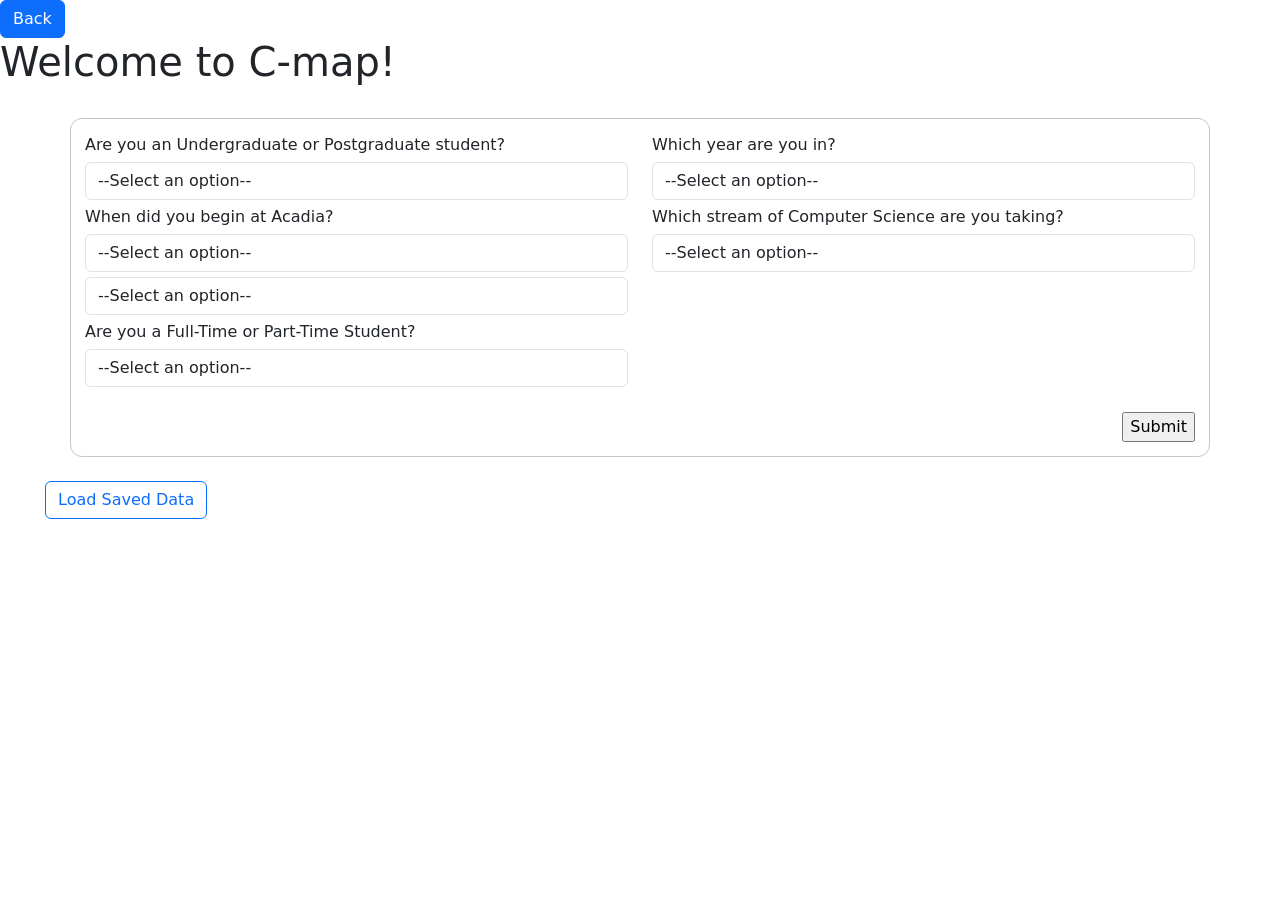
==== intake-survey.html @ 11d192bd "feat: survey page restyling" ====
<!DOCTYPE html>
<html lang="en">
<head>
    <link rel="icon" href="images/logo.png" type="image/x-icon">
    <meta charset="UTF-8">
    <meta name="viewport" content="width=device-width, initial-scale=1.0">
    <link rel="stylesheet" href="https://cdn.jsdelivr.net/npm/bootstrap@5.3.8/dist/css/bootstrap.min.css">
    <link rel="stylesheet" href="styles.css">
    <script src="https://ajax.googleapis.com/ajax/libs/jquery/3.7.1/jquery.min.js"></script>
    <title>Course Map</title>
</head>
<body>
        <a href="index.html" class="btn btn-primary">Back</a>
        <h1>Welcome to C-map!</h1>
        <br>
        <div id="survey_border" class="container">
            <form id="survey"> <!--class="col-md-6"-->
                <div class="row">
                    <div class="col-md-6">
                        <div class="form-group">
                            <label for="degree-level">Are you an Undergraduate or Postgraduate student?</label>
                            <select name="degree-level" id="degree-level" class="form-control" required>
                                <option value="">--Select an option--</option>
                                <option value="undergrad">Undergraduate Student</option>
                                <option value="postgrad">Postgraduate Student</option>
                            </select>
                        </div>
                        <div id="postgrad-group" class="form-group d-none">
                            <label for="postgrad-option">Select a Postgraduate Degree:</label>
                            <select name="postgrad-option" id="postgrad-option" class="form-control">
                                <option value="">--Select an option--</option>
                                <option value="masters">Masters Degree</option>
                                <option value="doctoral">Doctoral Degree</option>
                            </select>
                        </div>
                    </div>
                    <div class="col-md-6">
                        <div class="form-group">
                            <label for="comp-year">Which year are you in?</label>
                            <select name="comp-year" id="comp-year" class="form-control" required>
                                <option value="">--Select an option--</option>
                                <option value="1">1</option>
                                <option value="2">2</option>
                                <option value="3">3</option>
                                <option value="4">4</option>
                                <option value="5+">5+</option>
                            </select>
                        </div>
                        <div id="first-year-group" class="form-group d-none">
                            <label for="first-year-pref">Choose a first year course preference:</label>
                            <select name="first-year-pref" id="first-year-pref" class="form-control">
                                <option value="">--Select an option--</option>
                                <option value="comp-programming">Computer Programming 1 and 2</option>
                                <option value="intro-cs">Intro to Computer Science</option>
                            </select>
                        </div>
                    </div>
                </div>

                <div class="row">
                    <div class="col-md-6">
                        <div class="form-group">
                            <label for="start-semester">When did you begin at Acadia?</label>
                            <select name="start-semester" id="start-semester" class="form-control">
                                <option value="">--Select an option--</option>
                                <option value="fall">Fall</option>
                                <option value="winter">Winter</option>
                            </select>
                            <select name="start-year" id="start-year" class="form-control">
                                <option value="">--Select an option--</option>
                                <option value="2020">2020</option>
                                <option value="2021">2021</option>
                                <option value="2022">2022</option>
                                <option value="2023">2023</option>
                                <option value="2024">2024</option>
                                <option value="2025">2025</option>
                                <option value="2026">2026</option>
                                <option value="2027">2027</option>
                            </select>
                        </div>
                    </div>
                    <div class="col-md-6">
                        <div class="form-group">
                            <label for="comp-type">Which stream of Computer Science are you taking?</label>
                            <select name="comp-type" id="comp-type" class="form-control" required>
                                <option value="">--Select an option--</option>
                                <option value="BCS">BCS</option>
                                <option value="BCS with Honours">BCS with Honours</option>
                                <option value="BACS">BACS</option>
                            </select>
                        </div>
                        <div id="applied-option-group" class="form-group d-none">
                            <label for="applied-option">Select a specialization for Applied Computer Science:</label>
                            <select name="applied-option" id="applied-option" class="form-control">
                                <option value="">--Select an option--</option>
                                <option value="muc">BACS with Mobile and Ubiquitous Computing Option</option>
                                <option value="game-dev">BACS with Game Development Defined Option</option>
                                <option value="software-dev">BACS with Software Development Defined Option</option>
                                <option value="data-analytics">Data Analytics Option (Special Program)</option>
                                <option value="interdisciplinary-studies">BACS with Interdisciplinary Study</option>
                            </select>
                        </div>
                    </div>
                </div>
                <div class="row">
                    <div class="col-md-6" style="padding-bottom: 20px">
                        <div class="form-group">
                            <label for="student-type">Are you a Full-Time or Part-Time Student?</label>
                            <select name="student-type" id="student-type" class="form-control" required>
                                <option value="">--Select an option--</option>
                                <option value="full-time">Full-Time</option>
                                <option value="part-time">Part-Time</option>
                            </select>
                        </div>
                    </div>
                </div>
            <div style="justify-content: flex-end; text-align: right">
                <input type="submit" value="Submit" id="submit" style="text-align: right">
            </div>
            </form>
        </div>
        <br>

        <button id="display-button" type="button" class="btn btn-outline-primary" style="margin-left: 45px">Load Saved Data</button>

    <p id="display-area"> <!-- hold form input when displayed --> </p>
    <script src="js/survey.js"></script>
</body>
</html>
---- styles.css ----
.background-div {
  /* background-image: url('images/library-background.jpg'); */
  background-size: cover; 
  background-position: center; 
  background-repeat: no-repeat; 
  height: max(50vh, 300px); 
  background-color: cornflowerblue; 
  color: white;
  text-align: center;
  display: flex;
  flex-direction: column;
  justify-content: center; 
}

.grid {
  display: grid;
  grid-template-columns: repeat(auto-fit, minmax(240px, 1fr)); 
  /* grid-template-columns: auto auto auto auto; */
  padding: 10px 30px;
  gap: 20px;
}


#home-navbar {
  display: flex;
  justify-content: flex-end;
}

#logo{
  margin-right: auto;
}

.course {
  display: flex;
  align-items: center;
  justify-content: space-between;
  border: 1px solid black;
  border-radius: 5px;
  padding: 10px;
  box-sizing: border-box;
  margin-bottom: 10px;
}

.remove {
  font-size: 1.5em;
  color: rgb(188, 25, 7);
}
.remove:hover {
  color: rgb(228, 108, 94);
  cursor: pointer;
}
.remove:active {
  color: rgb(65, 33, 29);
}

.course-list {
  list-style-type: none;
  padding: 0; 
  margin: 0; 
  margin-top: 10px;
}

#course-search {
  margin-bottom: 10px;
}

.blue-input{
  background-color: rgb(172, 214, 227);
}

select {
  margin: 5px 0;
}

#planCourse {
  margin-top: 1.5em;
}

#recommendations{
  margin-top: 80px;
}

a {
  text-decoration: none;
}

#survey_border{
  padding: 14px;
  border: 1px solid;
  border-radius: 12px;
  border-color: rgb(197, 197, 197);
}

/* planner-collection.html: sidebar*/
.pc-navbar{
  background-color: white;
  height: 70px;
  align-items: center;
  display: flex;
}

.pc-menu{
  display: flex;
  align-items: center;
  margin: 0px 20px;
}

.pc-bars{
  cursor: pointer;
  margin-right: 20px;
  color: rgb(100, 100, 100);
  font-size: 30px;
}

nav .pc-sidebar{
  position: fixed;
  top: 0;
  left: -100%;
  background-color: white;
  height: 100%;
  width: 235px;
  padding: 20px 0px;
  box-shadow: 0 5px 10px rgba(0, 0, 0, 0.3);
  transition: all 0.4s ease;
}

nav.open .pc-sidebar{
  left: 0;
}

.pc-logo{
  font-size: large;
  color: rgb(100, 100, 100);
  padding: 0px 20px;
}

.pc-sidebar-content{
  padding: 30px 16px;
  height: 100%;
  display: flex;
  flex-direction: column;
  justify-content: space-between;
}

.pc-list{
  list-style: none;
  color: rgb(100, 100, 100);
  font-size: 23px;
  padding: 0px;
}

.pc-listItem{
  padding: 0px 0px 8px 0px;
}

.pc-link{
  display: flex;
  align-items: center;
  color: rgb(100, 100, 100);
  background-color:white;
  border-radius: 8px;
  padding: 10px;
  text-decoration: none;
}

.pc-iconTitle{
  font-size: 16px;
  margin-left: 10px;
}

.pc-link:hover{
  background-color: rgb(218, 239, 246);
  text-decoration: none;
  color: rgb(100, 100, 100);
}

.pc-bottom-links{
  font-size: 16px;
  list-style: none;
  font-size: 23px;
  padding: 12px 0px;
}

.pc-openMenu{
  position: fixed;
  top: 0;
  left: -100%;
  height: 100vh;
  width: 200%;
  opacity: 0;
  pointer-events: none;
  transition: all 0.4s ease;
  background: rgba(0, 0, 0, 0.3);
}

nav.open ~ .pc-openMenu{
  opacity: 1;
  left: 235px;
  pointer-events: auto;
}

/* planner-collection.html: created plans */
.pc-plans{
  border-style: solid;
  border-radius: 25px;
  height: 220px;
  text-align: center;
  padding: 6px 0px;
}

.pc-plan-header {
  display: flex;
  justify-content: space-between;
  padding: 5px 10px;
}

.pc-plans ul {
  list-style-type: none; 
  margin: 0;             
  padding: 0; 
}

#reset-planner {
  font-size: 1.5em;
}

.empty-msg {
  padding: 10px;
  text-align: center;
}
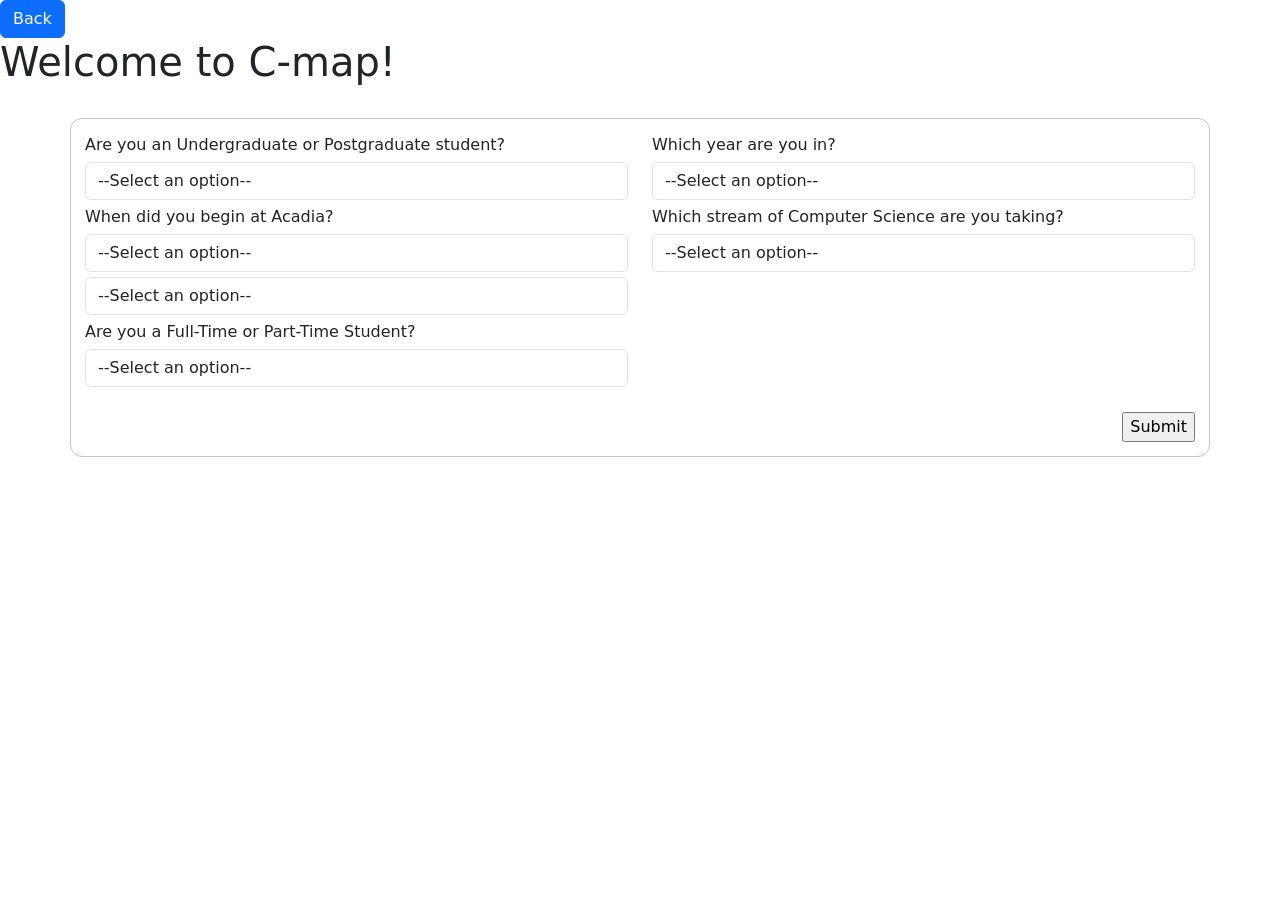
==== commit d626bdde: "feat: profile page creation" ====
--- a/intake-survey.html
+++ b/intake-survey.html
@@ -114,16 +114,10 @@
                         </div>
                     </div>
                 </div>
-            <div style="justify-content: flex-end; text-align: right">
-                <input type="submit" value="Submit" id="submit" style="text-align: right">
-            </div>
+                <div style="text-align: right">
+                    <input type="submit" value="Submit" id="submit" style="text-align: right">
+                </div>
             </form>
         </div>
-        <br>
-
-        <button id="display-button" type="button" class="btn btn-outline-primary" style="margin-left: 45px">Load Saved Data</button>
-
-    <p id="display-area"> <!-- hold form input when displayed --> </p>
-    <script src="js/survey.js"></script>
 </body>
 </html>
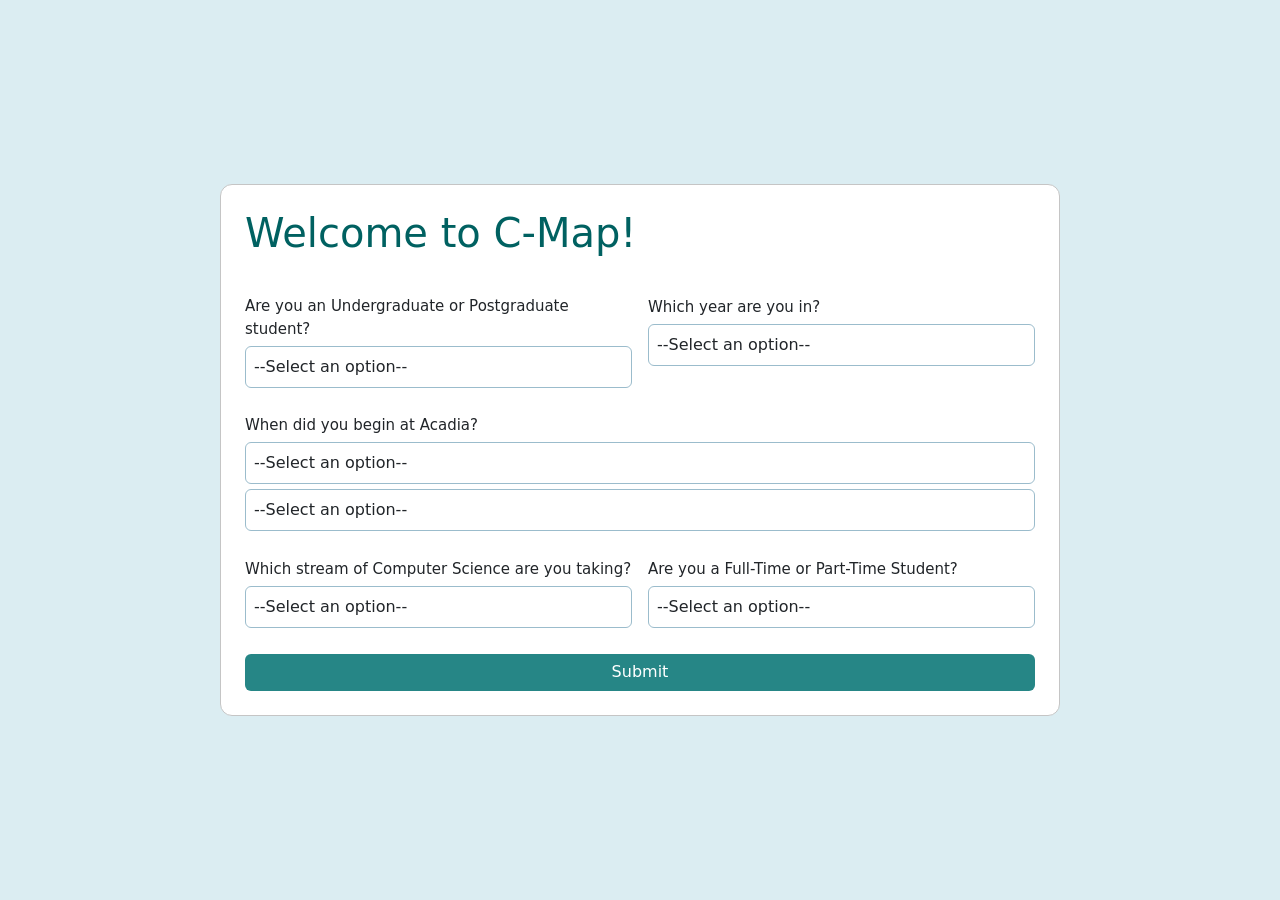
==== commit c54514c6: "feat: restyling for survey page" ====
--- a/intake-survey.html
+++ b/intake-survey.html
@@ -9,14 +9,14 @@
     <script src="https://ajax.googleapis.com/ajax/libs/jquery/3.7.1/jquery.min.js"></script>
     <title>Course Map</title>
 </head>
-<body>
-        <a href="index.html" class="btn btn-primary">Back</a>
-        <h1>Welcome to C-map!</h1>
-        <br>
-        <div id="survey_border" class="container">
-            <form id="survey"> <!--class="col-md-6"-->
-                <div class="row">
-                    <div class="col-md-6">
+<body id="survey-page" style="background-color: rgb(219, 237, 242)">
+
+        <!-- <a href="index.html" class="btn btn-primary">Back</a> -->
+
+        <main class="intake-survey" style="background-color: white;">
+            <h1>Welcome to C-Map!</h1>
+
+            <form id="survey">
                         <div class="form-group">
                             <label for="degree-level">Are you an Undergraduate or Postgraduate student?</label>
                             <select name="degree-level" id="degree-level" class="form-control" required>
@@ -25,7 +25,7 @@
                                 <option value="postgrad">Postgraduate Student</option>
                             </select>
                         </div>
-                        <div id="postgrad-group" class="form-group d-none">
+                        <div id="postgrad-group" class="form-group d-none span-across">
                             <label for="postgrad-option">Select a Postgraduate Degree:</label>
                             <select name="postgrad-option" id="postgrad-option" class="form-control">
                                 <option value="">--Select an option--</option>
@@ -33,8 +33,6 @@
                                 <option value="doctoral">Doctoral Degree</option>
                             </select>
                         </div>
-                    </div>
-                    <div class="col-md-6">
                         <div class="form-group">
                             <label for="comp-year">Which year are you in?</label>
                             <select name="comp-year" id="comp-year" class="form-control" required>
@@ -46,7 +44,7 @@
                                 <option value="5+">5+</option>
                             </select>
                         </div>
-                        <div id="first-year-group" class="form-group d-none">
+                        <div id="first-year-group" class="form-group d-none span-across">
                             <label for="first-year-pref">Choose a first year course preference:</label>
                             <select name="first-year-pref" id="first-year-pref" class="form-control">
                                 <option value="">--Select an option--</option>
@@ -54,12 +52,7 @@
                                 <option value="intro-cs">Intro to Computer Science</option>
                             </select>
                         </div>
-                    </div>
-                </div>
-
-                <div class="row">
-                    <div class="col-md-6">
-                        <div class="form-group">
+                        <div class="form-group span-across">
                             <label for="start-semester">When did you begin at Acadia?</label>
                             <select name="start-semester" id="start-semester" class="form-control">
                                 <option value="">--Select an option--</option>
@@ -78,8 +71,6 @@
                                 <option value="2027">2027</option>
                             </select>
                         </div>
-                    </div>
-                    <div class="col-md-6">
                         <div class="form-group">
                             <label for="comp-type">Which stream of Computer Science are you taking?</label>
                             <select name="comp-type" id="comp-type" class="form-control" required>
@@ -89,7 +80,7 @@
                                 <option value="BACS">BACS</option>
                             </select>
                         </div>
-                        <div id="applied-option-group" class="form-group d-none">
+                        <div id="applied-option-group" class="form-group d-none span-across">
                             <label for="applied-option">Select a specialization for Applied Computer Science:</label>
                             <select name="applied-option" id="applied-option" class="form-control">
                                 <option value="">--Select an option--</option>
@@ -100,10 +91,6 @@
                                 <option value="interdisciplinary-studies">BACS with Interdisciplinary Study</option>
                             </select>
                         </div>
-                    </div>
-                </div>
-                <div class="row">
-                    <div class="col-md-6" style="padding-bottom: 20px">
                         <div class="form-group">
                             <label for="student-type">Are you a Full-Time or Part-Time Student?</label>
                             <select name="student-type" id="student-type" class="form-control" required>
@@ -112,12 +99,10 @@
                                 <option value="part-time">Part-Time</option>
                             </select>
                         </div>
-                    </div>
-                </div>
-                <div style="text-align: right">
-                    <input type="submit" value="Submit" id="submit" style="text-align: right">
-                </div>
+                        <!-- automatically recognize "button" element as submit when inside form tag -->
+                    <button class="span-across">Submit</button>
             </form>
-        </div>
+        </main>
+    <script src="js/survey.js"></script>
 </body>
 </html>
--- a/styles.css
+++ b/styles.css
@@ -1,32 +1,31 @@
 .background-div {
   /* background-image: url('images/library-background.jpg'); */
-  background-size: cover; 
-  background-position: center; 
-  background-repeat: no-repeat; 
-  height: max(50vh, 300px); 
-  background-color: cornflowerblue; 
+  background-size: cover;
+  background-position: center;
+  background-repeat: no-repeat;
+  height: max(50vh, 300px);
+  background-color: cornflowerblue;
   color: white;
   text-align: center;
   display: flex;
   flex-direction: column;
-  justify-content: center; 
+  justify-content: center;
 }
 
 .grid {
   display: grid;
-  grid-template-columns: repeat(auto-fit, minmax(240px, 1fr)); 
+  grid-template-columns: repeat(auto-fit, minmax(240px, 1fr));
   /* grid-template-columns: auto auto auto auto; */
   padding: 10px 30px;
   gap: 20px;
 }
 
-
 #home-navbar {
   display: flex;
   justify-content: flex-end;
 }
 
-#logo{
+#logo {
   margin-right: auto;
 }
 
@@ -43,20 +42,17 @@
 
 .remove {
   font-size: 1.5em;
-  color: rgb(188, 25, 7);
+  color: rgb(0, 0, 0);
 }
 .remove:hover {
-  color: rgb(228, 108, 94);
+  color: rgb(213, 53, 53);
   cursor: pointer;
-}
-.remove:active {
-  color: rgb(65, 33, 29);
 }
 
 .course-list {
   list-style-type: none;
-  padding: 0; 
-  margin: 0; 
+  padding: 0;
+  margin: 0;
   margin-top: 10px;
 }
 
@@ -64,7 +60,7 @@
   margin-bottom: 10px;
 }
 
-.blue-input{
+.blue-input {
   background-color: rgb(172, 214, 227);
 }
 
@@ -76,7 +72,7 @@
   margin-top: 1.5em;
 }
 
-#recommendations{
+#recommendations {
   margin-top: 80px;
 }
 
@@ -84,35 +80,45 @@
   text-decoration: none;
 }
 
-#survey_border{
+.form_border {
   padding: 14px;
   border: 1px solid;
   border-radius: 12px;
   border-color: rgb(197, 197, 197);
 }
 
+.course-warning {
+  background-color: rgb(255, 251, 153);
+  /* background-color: rgb(255, 134, 94); */
+}
+
+/* invalid input error message (manual course) */
+.error {
+  color: red;
+}
+
 /* planner-collection.html: sidebar*/
-.pc-navbar{
+.pc-navbar {
   background-color: white;
   height: 70px;
   align-items: center;
   display: flex;
 }
 
-.pc-menu{
+.pc-menu {
   display: flex;
   align-items: center;
   margin: 0px 20px;
 }
 
-.pc-bars{
+.pc-bars {
   cursor: pointer;
   margin-right: 20px;
   color: rgb(100, 100, 100);
   font-size: 30px;
 }
 
-nav .pc-sidebar{
+nav .pc-sidebar {
   position: fixed;
   top: 0;
   left: -100%;
@@ -122,19 +128,24 @@
   padding: 20px 0px;
   box-shadow: 0 5px 10px rgba(0, 0, 0, 0.3);
   transition: all 0.4s ease;
-}
-
-nav.open .pc-sidebar{
+  z-index: 9999;
+}
+nav.open .pc-sidebar {
   left: 0;
 }
-
-.pc-logo{
+nav.open ~ .pc-openMenu {
+  opacity: 1;
+  left: 235px;
+  pointer-events: auto;
+}
+
+.pc-logo {
   font-size: large;
   color: rgb(100, 100, 100);
   padding: 0px 20px;
 }
 
-.pc-sidebar-content{
+.pc-sidebar-content {
   padding: 30px 16px;
   height: 100%;
   display: flex;
@@ -142,46 +153,44 @@
   justify-content: space-between;
 }
 
-.pc-list{
+.pc-list {
   list-style: none;
   color: rgb(100, 100, 100);
   font-size: 23px;
   padding: 0px;
 }
 
-.pc-listItem{
+.pc-listItem {
   padding: 0px 0px 8px 0px;
 }
 
-.pc-link{
+.pc-link {
   display: flex;
   align-items: center;
   color: rgb(100, 100, 100);
-  background-color:white;
+  background-color: white;
   border-radius: 8px;
   padding: 10px;
   text-decoration: none;
 }
-
-.pc-iconTitle{
+.pc-link:hover {
+  background-color: rgb(218, 239, 246);
+  text-decoration: none;
+}
+
+.pc-iconTitle {
   font-size: 16px;
   margin-left: 10px;
 }
 
-.pc-link:hover{
-  background-color: rgb(218, 239, 246);
-  text-decoration: none;
-  color: rgb(100, 100, 100);
-}
-
-.pc-bottom-links{
+.pc-bottom-links {
   font-size: 16px;
   list-style: none;
   font-size: 23px;
   padding: 12px 0px;
 }
 
-.pc-openMenu{
+.pc-openMenu {
   position: fixed;
   top: 0;
   left: -100%;
@@ -191,33 +200,36 @@
   pointer-events: none;
   transition: all 0.4s ease;
   background: rgba(0, 0, 0, 0.3);
-}
-
-nav.open ~ .pc-openMenu{
-  opacity: 1;
-  left: 235px;
-  pointer-events: auto;
+  z-index: 9888;
+}
+
+.material-symbols-outlined {
+  font-size: 30px;
+  font-variation-settings: "FILL" 0;
+  /* 'wght' 600,
+  'GRAD' 0,
+  'opsz' 48; */
 }
 
 /* planner-collection.html: created plans */
-.pc-plans{
+.pc-plans {
   border-style: solid;
-  border-radius: 25px;
+  border-width: 2px;
+  border-radius: 8px;
   height: 220px;
   text-align: center;
   padding: 6px 0px;
 }
+.pc-plans ul {
+  list-style-type: none;
+  margin: 0;
+  padding: 0;
+}
 
 .pc-plan-header {
   display: flex;
   justify-content: space-between;
   padding: 5px 10px;
-}
-
-.pc-plans ul {
-  list-style-type: none; 
-  margin: 0;             
-  padding: 0; 
 }
 
 #reset-planner {
@@ -227,4 +239,91 @@
 .empty-msg {
   padding: 10px;
   text-align: center;
-}+}
+
+#dragZone {
+  height: fit-content(450px);
+  max-height: 450px;
+  width: 100%;
+  background-color: rgb(221, 227, 230);
+  border-radius: 5px;
+  padding: 10px;
+  display: flex;
+  flex-direction: column;
+  margin-bottom: 10px;
+}
+#dragZone::after {
+  content: "";
+  display: block;
+  min-height: 40px;
+  flex-shrink: 0;
+}
+
+.addCourse:hover {
+  cursor: grab;
+}
+.addCourse:active {
+  cursor: grabbing;
+}
+
+/*profile.html*/
+.profile_div {
+  padding-top: 20px;
+  padding-bottom: 5px;
+}
+
+/*Styling for intake-survey.html*/
+.intake-survey {
+  padding: 1.5rem;
+  border: 1px solid;
+  border-radius: 12px;
+  border-color: rgb(197, 197, 197);
+  max-inline-size: 840px;
+  margin-inline: auto;
+  margin-block: auto;
+}
+
+#survey {
+  display: grid;
+  gap: 1.3rem 1rem;
+}
+@media (width > 840px) {
+  #survey {
+    grid-template-columns: repeat(2, 1fr);
+  }
+}
+
+.span-across {
+  grid-column: 1/-1;
+}
+
+#survey-page {
+  background-color: rgb(220, 239, 248);
+  display: grid;
+  min-height: 100vh;
+}
+#survey-page select {
+  border-color: rgb(155, 188, 204);
+  padding: 0.5em;
+  border-width: 0.1em;
+}
+#survey-page select:hover {
+  border-color: rgb(38, 134, 134);
+}
+#survey-page label {
+  font-size: 15px;
+}
+#survey-page h1 {
+  color: rgb(0, 97, 97);
+  padding-bottom: 0.75em;
+}
+#survey-page button {
+  background-color: rgb(38, 134, 134);
+  color: white;
+  padding: 0.4em 1em;
+  border: 0;
+  border-radius: 6px;
+}
+#survey-page button:hover {
+  background-color: rgb(0, 92, 92);
+}/*# sourceMappingURL=styles.css.map */
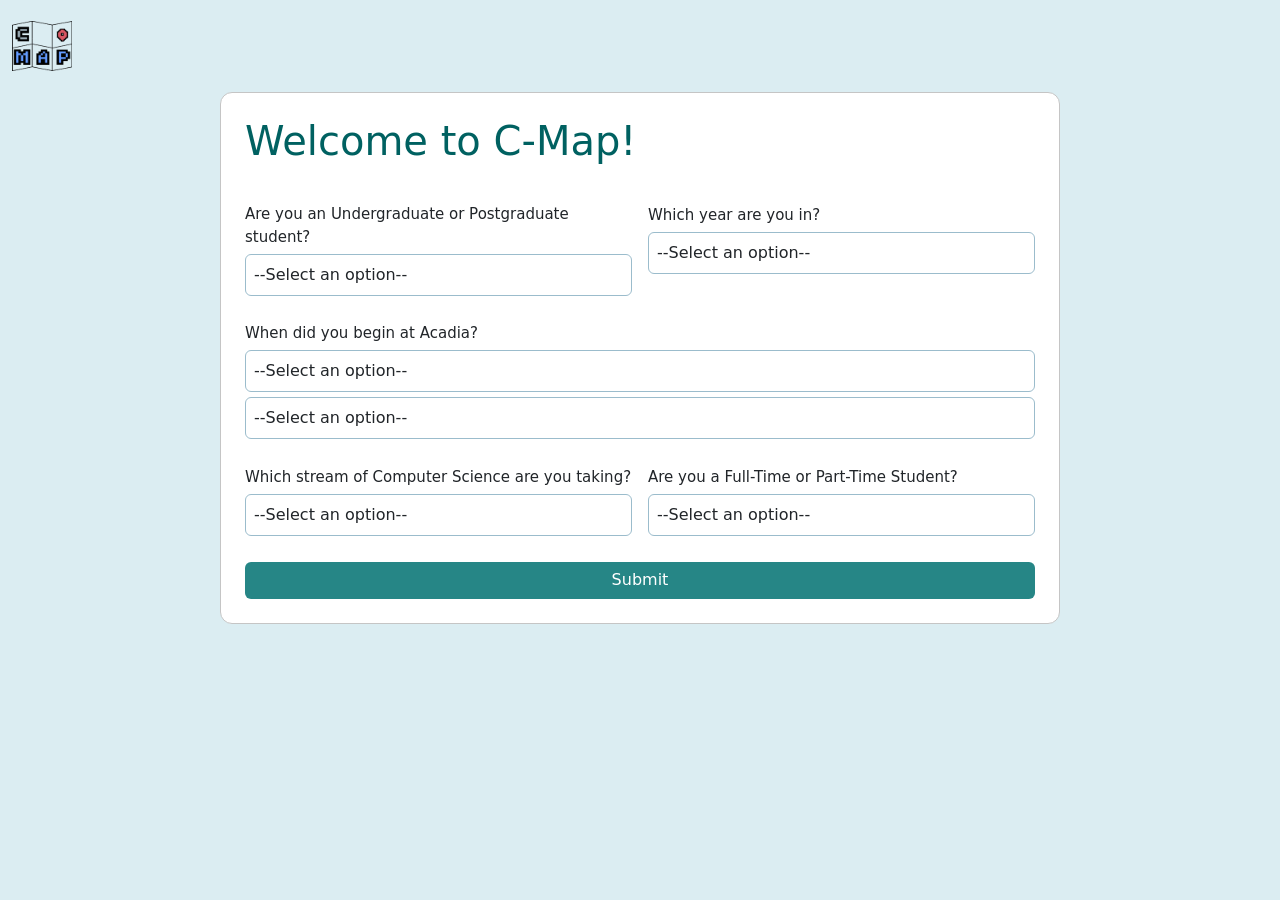
==== commit dc1ffdaf: "feat: add home button to survey page" ====
--- a/intake-survey.html
+++ b/intake-survey.html
@@ -10,99 +10,104 @@
     <title>Course Map</title>
 </head>
 <body id="survey-page" style="background-color: rgb(219, 237, 242)">
+    <div class="container" style="margin: 0;">
+        <nav id="home-navbar" class="navbar navbar-expand-lg my-2">
+            <a id="logo" class="navbar-brand" href="index.html">
+                <img src="images/logo.png" width="60" height="50">
+            </a>
+        </nav>
+    </div>
 
-        <!-- <a href="index.html" class="btn btn-primary">Back</a> -->
+    <main class="intake-survey" style="background-color: white;">
+        <h1>Welcome to C-Map!</h1>
 
-        <main class="intake-survey" style="background-color: white;">
-            <h1>Welcome to C-Map!</h1>
-
-            <form id="survey">
-                        <div class="form-group">
-                            <label for="degree-level">Are you an Undergraduate or Postgraduate student?</label>
-                            <select name="degree-level" id="degree-level" class="form-control" required>
-                                <option value="">--Select an option--</option>
-                                <option value="undergrad">Undergraduate Student</option>
-                                <option value="postgrad">Postgraduate Student</option>
-                            </select>
-                        </div>
-                        <div id="postgrad-group" class="form-group d-none span-across">
-                            <label for="postgrad-option">Select a Postgraduate Degree:</label>
-                            <select name="postgrad-option" id="postgrad-option" class="form-control">
-                                <option value="">--Select an option--</option>
-                                <option value="masters">Masters Degree</option>
-                                <option value="doctoral">Doctoral Degree</option>
-                            </select>
-                        </div>
-                        <div class="form-group">
-                            <label for="comp-year">Which year are you in?</label>
-                            <select name="comp-year" id="comp-year" class="form-control" required>
-                                <option value="">--Select an option--</option>
-                                <option value="1">1</option>
-                                <option value="2">2</option>
-                                <option value="3">3</option>
-                                <option value="4">4</option>
-                                <option value="5+">5+</option>
-                            </select>
-                        </div>
-                        <div id="first-year-group" class="form-group d-none span-across">
-                            <label for="first-year-pref">Choose a first year course preference:</label>
-                            <select name="first-year-pref" id="first-year-pref" class="form-control">
-                                <option value="">--Select an option--</option>
-                                <option value="comp-programming">Computer Programming 1 and 2</option>
-                                <option value="intro-cs">Intro to Computer Science</option>
-                            </select>
-                        </div>
-                        <div class="form-group span-across">
-                            <label for="start-semester">When did you begin at Acadia?</label>
-                            <select name="start-semester" id="start-semester" class="form-control">
-                                <option value="">--Select an option--</option>
-                                <option value="fall">Fall</option>
-                                <option value="winter">Winter</option>
-                            </select>
-                            <select name="start-year" id="start-year" class="form-control">
-                                <option value="">--Select an option--</option>
-                                <option value="2020">2020</option>
-                                <option value="2021">2021</option>
-                                <option value="2022">2022</option>
-                                <option value="2023">2023</option>
-                                <option value="2024">2024</option>
-                                <option value="2025">2025</option>
-                                <option value="2026">2026</option>
-                                <option value="2027">2027</option>
-                            </select>
-                        </div>
-                        <div class="form-group">
-                            <label for="comp-type">Which stream of Computer Science are you taking?</label>
-                            <select name="comp-type" id="comp-type" class="form-control" required>
-                                <option value="">--Select an option--</option>
-                                <option value="BCS">BCS</option>
-                                <option value="BCS with Honours">BCS with Honours</option>
-                                <option value="BACS">BACS</option>
-                            </select>
-                        </div>
-                        <div id="applied-option-group" class="form-group d-none span-across">
-                            <label for="applied-option">Select a specialization for Applied Computer Science:</label>
-                            <select name="applied-option" id="applied-option" class="form-control">
-                                <option value="">--Select an option--</option>
-                                <option value="muc">BACS with Mobile and Ubiquitous Computing Option</option>
-                                <option value="game-dev">BACS with Game Development Defined Option</option>
-                                <option value="software-dev">BACS with Software Development Defined Option</option>
-                                <option value="data-analytics">Data Analytics Option (Special Program)</option>
-                                <option value="interdisciplinary-studies">BACS with Interdisciplinary Study</option>
-                            </select>
-                        </div>
-                        <div class="form-group">
-                            <label for="student-type">Are you a Full-Time or Part-Time Student?</label>
-                            <select name="student-type" id="student-type" class="form-control" required>
-                                <option value="">--Select an option--</option>
-                                <option value="full-time">Full-Time</option>
-                                <option value="part-time">Part-Time</option>
-                            </select>
-                        </div>
-                        <!-- automatically recognize "button" element as submit when inside form tag -->
-                    <button class="span-across">Submit</button>
-            </form>
-        </main>
+        <form id="survey">
+            <div class="form-group">
+                <label for="degree-level">Are you an Undergraduate or Postgraduate student?</label>
+                <select name="degree-level" id="degree-level" class="form-control" required>
+                    <option value="">--Select an option--</option>
+                    <option value="undergrad">Undergraduate Student</option>
+                    <option value="postgrad">Postgraduate Student</option>
+                </select>
+            </div>
+            <div id="postgrad-group" class="form-group d-none span-across">
+                <label for="postgrad-option">Select a Postgraduate Degree:</label>
+                <select name="postgrad-option" id="postgrad-option" class="form-control">
+                    <option value="">--Select an option--</option>
+                    <option value="masters">Masters Degree</option>
+                    <option value="doctoral">Doctoral Degree</option>
+                </select>
+            </div>
+            <div class="form-group">
+                <label for="comp-year">Which year are you in?</label>
+                <select name="comp-year" id="comp-year" class="form-control" required>
+                    <option value="">--Select an option--</option>
+                    <option value="1">1</option>
+                    <option value="2">2</option>
+                    <option value="3">3</option>
+                    <option value="4">4</option>
+                    <option value="5+">5+</option>
+                </select>
+            </div>
+            <div id="first-year-group" class="form-group d-none span-across">
+                <label for="first-year-pref">Choose a first year course preference:</label>
+                <select name="first-year-pref" id="first-year-pref" class="form-control">
+                    <option value="">--Select an option--</option>
+                    <option value="comp-programming">Computer Programming 1 and 2</option>
+                    <option value="intro-cs">Intro to Computer Science</option>
+                </select>
+            </div>
+            <div class="form-group span-across">
+                <label for="start-semester">When did you begin at Acadia?</label>
+                <select name="start-semester" id="start-semester" class="form-control">
+                    <option value="">--Select an option--</option>
+                    <option value="fall">Fall</option>
+                    <option value="winter">Winter</option>
+                </select>
+                <select name="start-year" id="start-year" class="form-control">
+                    <option value="">--Select an option--</option>
+                    <option value="2020">2020</option>
+                    <option value="2021">2021</option>
+                    <option value="2022">2022</option>
+                    <option value="2023">2023</option>
+                    <option value="2024">2024</option>
+                    <option value="2025">2025</option>
+                    <option value="2026">2026</option>
+                    <option value="2027">2027</option>
+                </select>
+            </div>
+            <div class="form-group">
+                <label for="comp-type">Which stream of Computer Science are you taking?</label>
+                <select name="comp-type" id="comp-type" class="form-control" required>
+                    <option value="">--Select an option--</option>
+                    <option value="BCS">BCS</option>
+                    <option value="BCS with Honours">BCS with Honours</option>
+                    <option value="BACS">BACS</option>
+                </select>
+            </div>
+            <div id="applied-option-group" class="form-group d-none span-across">
+                <label for="applied-option">Select a specialization for Applied Computer Science:</label>
+                <select name="applied-option" id="applied-option" class="form-control">
+                    <option value="">--Select an option--</option>
+                    <option value="muc">BACS with Mobile and Ubiquitous Computing Option</option>
+                    <option value="game-dev">BACS with Game Development Defined Option</option>
+                    <option value="software-dev">BACS with Software Development Defined Option</option>
+                    <option value="data-analytics">Data Analytics Option (Special Program)</option>
+                    <option value="interdisciplinary-studies">BACS with Interdisciplinary Study</option>
+                </select>
+            </div>
+            <div class="form-group">
+                <label for="student-type">Are you a Full-Time or Part-Time Student?</label>
+                <select name="student-type" id="student-type" class="form-control" required>
+                    <option value="">--Select an option--</option>
+                    <option value="full-time">Full-Time</option>
+                    <option value="part-time">Part-Time</option>
+                </select>
+            </div>
+            <!-- automatically recognize "button" element as submit when inside form tag -->
+            <button class="span-across">Submit</button>
+        </form>
+    </main>
     <script src="js/survey.js"></script>
 </body>
 </html>
--- a/styles.css
+++ b/styles.css
@@ -4,8 +4,8 @@
   background-position: center;
   background-repeat: no-repeat;
   height: max(50vh, 300px);
-  background-color: cornflowerblue;
-  color: white;
+  background-color: rgb(172, 214, 227);
+  color: black;
   text-align: center;
   display: flex;
   flex-direction: column;
@@ -103,6 +103,7 @@
   height: 70px;
   align-items: center;
   display: flex;
+  box-shadow: 0px 2px 3px rgb(100, 100, 100);
 }
 
 .pc-menu {
@@ -213,8 +214,9 @@
 
 /* planner-collection.html: created plans */
 .pc-plans {
+  background-color: white;
   border-style: solid;
-  border-width: 2px;
+  border-width: 1.5px;
   border-radius: 8px;
   height: 220px;
   text-align: center;
@@ -264,12 +266,6 @@
 }
 .addCourse:active {
   cursor: grabbing;
-}
-
-/*profile.html*/
-.profile_div {
-  padding-top: 20px;
-  padding-bottom: 5px;
 }
 
 /*Styling for intake-survey.html*/
@@ -280,7 +276,6 @@
   border-color: rgb(197, 197, 197);
   max-inline-size: 840px;
   margin-inline: auto;
-  margin-block: auto;
 }
 
 #survey {
@@ -299,8 +294,6 @@
 
 #survey-page {
   background-color: rgb(220, 239, 248);
-  display: grid;
-  min-height: 100vh;
 }
 #survey-page select {
   border-color: rgb(155, 188, 204);
@@ -326,4 +319,37 @@
 }
 #survey-page button:hover {
   background-color: rgb(0, 92, 92);
+}
+
+/*profile.html*/
+#profile {
+  display: grid;
+  gap: 1.3rem 1rem;
+  margin: 1em 2em;
+}
+@media (width > 840px) {
+  #profile {
+    grid-template-columns: repeat(2, 1fr);
+  }
+}
+
+#profile-page {
+  background-color: rgb(220, 239, 248);
+}
+
+#link-button {
+  display: flex;
+}
+#link-button a {
+  background-color: rgb(38, 134, 134);
+  color: white;
+  padding: 0.4em 1em;
+  border: 0;
+  border-radius: 6px;
+  margin-left: auto;
+  display: grid;
+  justify-content: center;
+}
+#link-button a:hover {
+  background-color: rgb(0, 92, 92);
 }/*# sourceMappingURL=styles.css.map */
